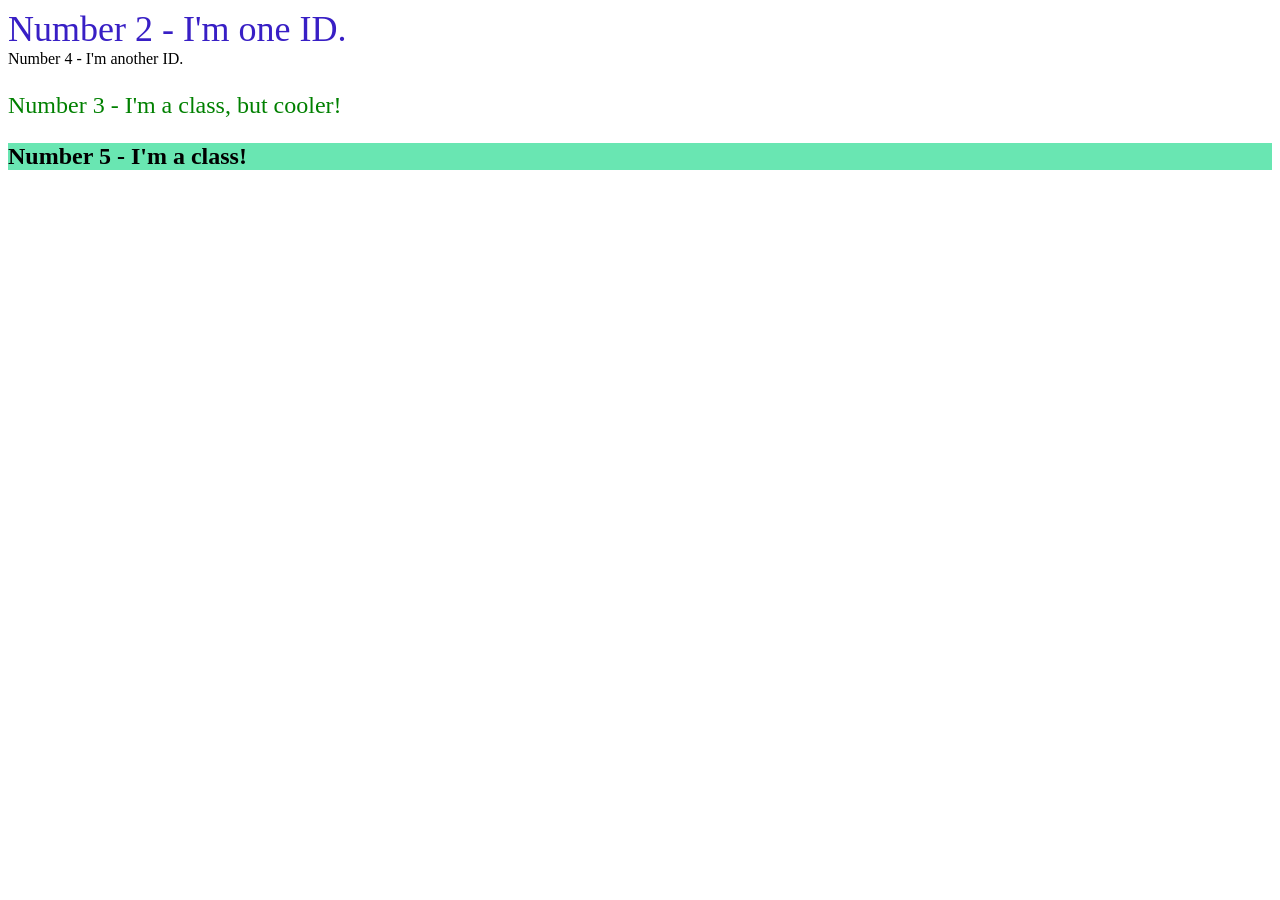
==== foundations/intro-to-css/02-class-id-selectors/index.html @ 8ed57987 "Connect and style CSS" ====
<!DOCTYPE html>
<html lang="en">
  <head>
    <meta charset="UTF-8">
    <meta http-equiv="X-UA-Compatible" content="IE=edge">
    <meta name="viewport" content="width=device-width, initial-scale=1.0">
    <title>Class and ID Selectors</title>
    <link rel="stylesheet" href="style.css">
  </head>
  <body>
   <div id="number-two">Number 2 - I'm one ID.</div>
    <div id="number-four">Number 4 - I'm another ID.</div>
    <p class="cool-class">Number 3 - I'm a class, but cooler!</p>
    <p class="a-class">Number 5 - I'm a class!</p>
  </body>
</html>
---- foundations/intro-to-css/02-class-id-selectors/style.css ----
/* Add CSS Styling */
#one #three #five {
    color: rgb(168, 15, 66);
    font-family: Arial, Helvetica, sans-serif;
}

#number-two {
    color: rgb(56, 31, 197);
    font-size: 36px;
}

.cool-class {
    color: green;
    font-size: 24px;
}

.a-class {
    background-color: rgb(105, 230, 178);
    font-size: 24px;
    font-weight: bold;
    
}
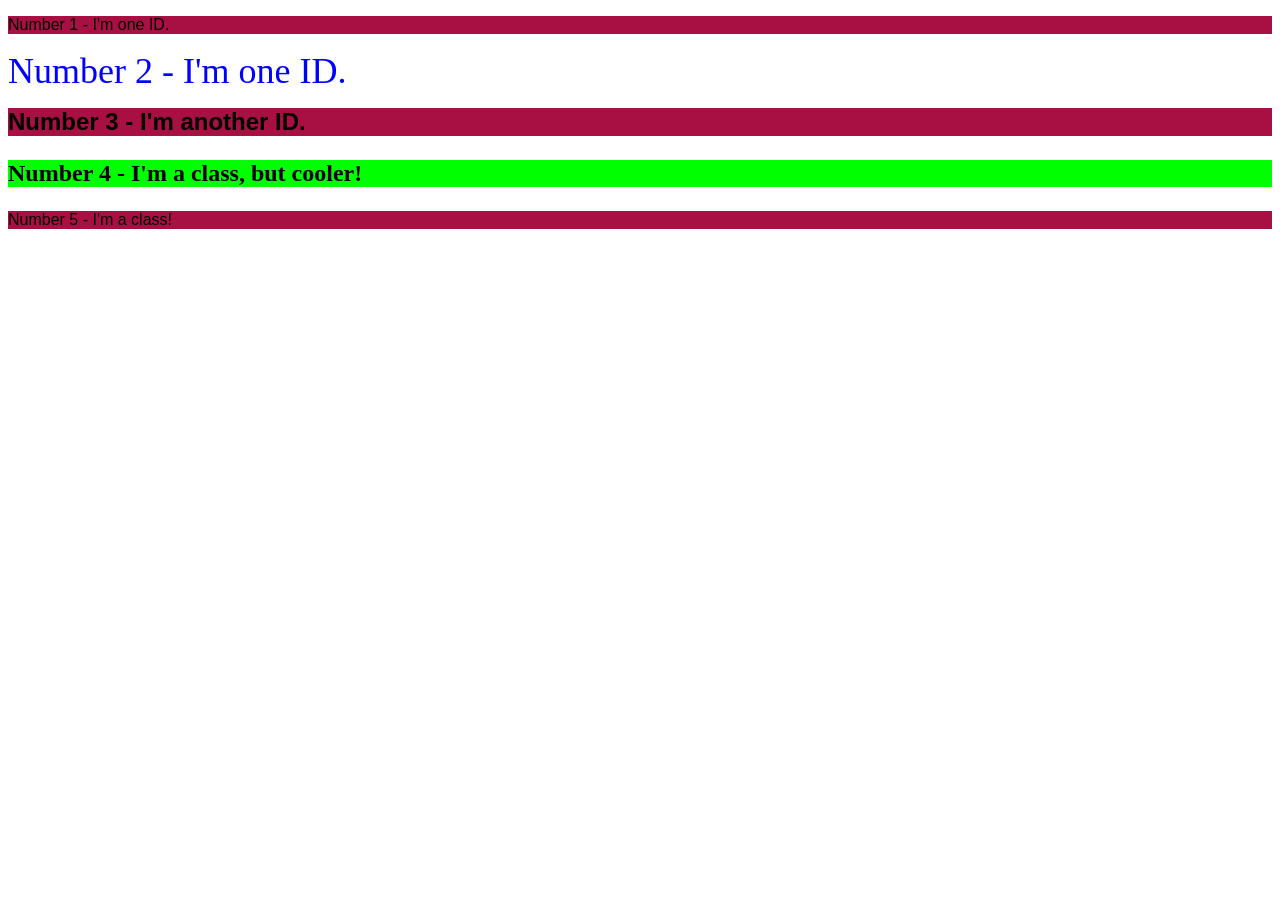
==== commit add2be1a: "Add class and ID selector styling" ====
--- a/foundations/intro-to-css/02-class-id-selectors/index.html
+++ b/foundations/intro-to-css/02-class-id-selectors/index.html
@@ -8,9 +8,10 @@
     <link rel="stylesheet" href="style.css">
   </head>
   <body>
-   <div id="number-two">Number 2 - I'm one ID.</div>
-    <div id="number-four">Number 4 - I'm another ID.</div>
-    <p class="cool-class">Number 3 - I'm a class, but cooler!</p>
-    <p class="a-class">Number 5 - I'm a class!</p>
+    <p><div id="number-one">Number 1 - I'm one ID.</div></p>
+    <p><div id="number-two">Number 2 - I'm one ID.</div></p>
+    <p><div id="number-three">Number 3 - I'm another ID.</div></p>
+    <p class="cool-class">Number 4 - I'm a class, but cooler!</p>
+    <p id="number-five" class="a-class">Number 5 - I'm a class!</p>
   </body>
 </html>
--- a/foundations/intro-to-css/02-class-id-selectors/style.css
+++ b/foundations/intro-to-css/02-class-id-selectors/style.css
@@ -1,22 +1,22 @@
 /* Add CSS Styling */
-#one #three #five {
-    color: rgb(168, 15, 66);
+#number-one, #number-three, #number-five {
+    background-color: rgb(168, 15, 66);
     font-family: Arial, Helvetica, sans-serif;
 }
 
 #number-two {
-    color: rgb(56, 31, 197);
+    color: rgb(0, 0, 255);
     font-size: 36px;
 }
 
-.cool-class {
-    color: green;
+#number-three {
     font-size: 24px;
+    font-weight: bold;
 }
 
-.a-class {
-    background-color: rgb(105, 230, 178);
+.cool-class {
+    background-color: rgb(0, 255, 0);
     font-size: 24px;
     font-weight: bold;
-    
-}+}
+
